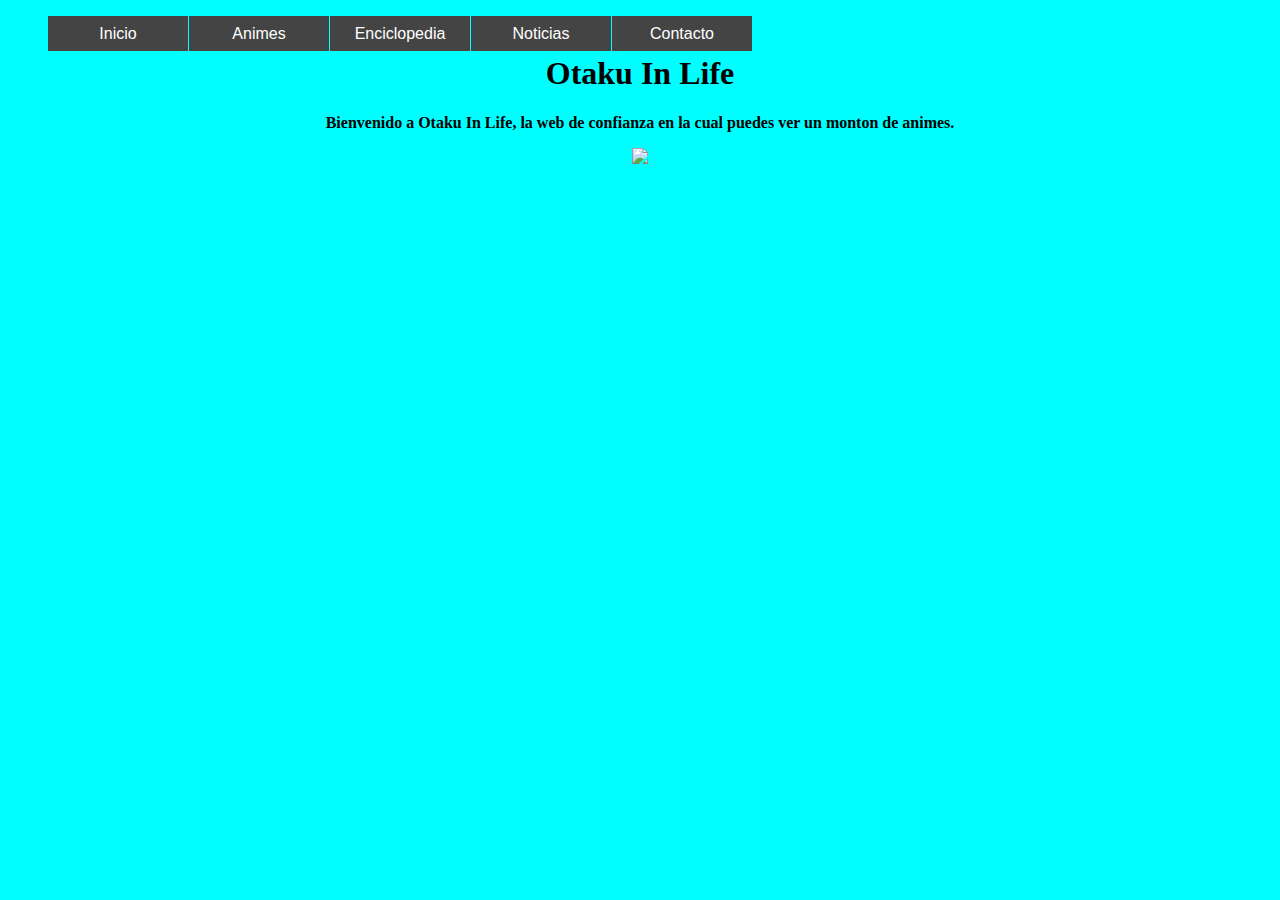
==== index.html @ d114ef81 "1" ====
<!DOCTYPE html>
<html>
<head lang="en"> 
	<meta charset="UTF-8">
		<link rel="icon" type="image/png" href="meliodas.png" />
    <title>Otaku In Life</title>
	<meta name="viewport" content="width=device-width, initial-scale=1">
	<link rel="stylesheet" href="style.css">
</head>
	
<body BGCOLOR=aqua>
	
	
	<label for="show-menu" class="show-menu">Desplegar Menu</label>
	<input type="checkbox" id="show-menu" role="button">
		<ul id="menu">
		<li><a href="index.html">Inicio</a></li>
			
			<li><a href="index2.html">Animes</a></li>
		
			<li><a href="#">Enciclopedia</a></li>
			</ul>
		<li><a href="#">Noticias</a></li>
		<li><a href="#">Contacto</a></li>
	</ul>
	
	<BR>
	
    <h1 ALIGN=center>Otaku In Life</h1>
    
    <p ALIGN=center>
        <b> Bienvenido a Otaku In Life, la web de confianza en la cual puedes ver un monton de animes.</b>
	</p>
    <p ALIGN=center>
    <IMG SRC="kirito.jpg">
        </p>
		</section>
	    
</body>

</html>
---- style.css ----
<style type="text/css">
ul {
	list-style-type:none;
	margin:0;
	padding:0;
	position: absolute;
}

li {
	display:inline-block;
	float: left;
	margin-right: 1px;
}

/*Estilo para los links*/
li a {
	display:block;
	min-width:140px;
	height: 35px;
	text-align: center;
	line-height: 35px;
	font-family:Helvetica, Arial, sans-serif;
	color: #fff;
	background: #444;
	text-decoration: none;
}

li:hover a {
	background: #72d9fb;
}

li:hover ul a {
	background: #e1e1e1;
	color: #222;
	height: 35px;
	line-height: 35px;
}

/*Hover para enlaces desplegados*/
li:hover ul a:hover {
	background: #2598c3;
	color: #fff;
}

/*Ocultar enlaces desplegables hasta que se necesiten*/
li ul {
	display: none;
}

/*Hacer vínculos desplegables verticales*/
li ul li {
	display: block;
	float: none;
}

li ul li a {
	width: auto;
	min-width: 100px;
	padding: 0 19px;
}

/*Visualizar el menú desplegable en hover*/
ul li a:hover + .hidden, .hidden:hover {
	display: block;
}

/*Estilos boton desplegar menu*/
.show-menu {
	font-family: "Helvetica Neue", Helvetica, Arial, sans-serif;
	font-weight:bold;
	text-decoration: none;
	color: #fff;
	background: #2598c3;
	text-align: center;
	padding: 7px 0;
	display: none;
}

input[type=checkbox]{
    display: none;
}

/*Mostrar menú cuando se marca la casilla de verificación invisible*/
input[type=checkbox]:checked ~ #menu{
    display: block;
}


/*Estilo responsivo ancho menor de 750px*/

@media screen and (max-width : 750px){
	/*Hacer que los vínculos desplegables aparezcan en línea*/
	ul {
		position: static;
		display: none;
	}
	/*Crear espacio vertical*/
	li {
		margin-bottom: 1px;
	}
	/*Todos los enlaces del menú de ancho completo*/
	ul li, li a {
		width: 100%;
	}

	.show-menu {
		display:block;
		cursor:pointer;
	}
}
</style>
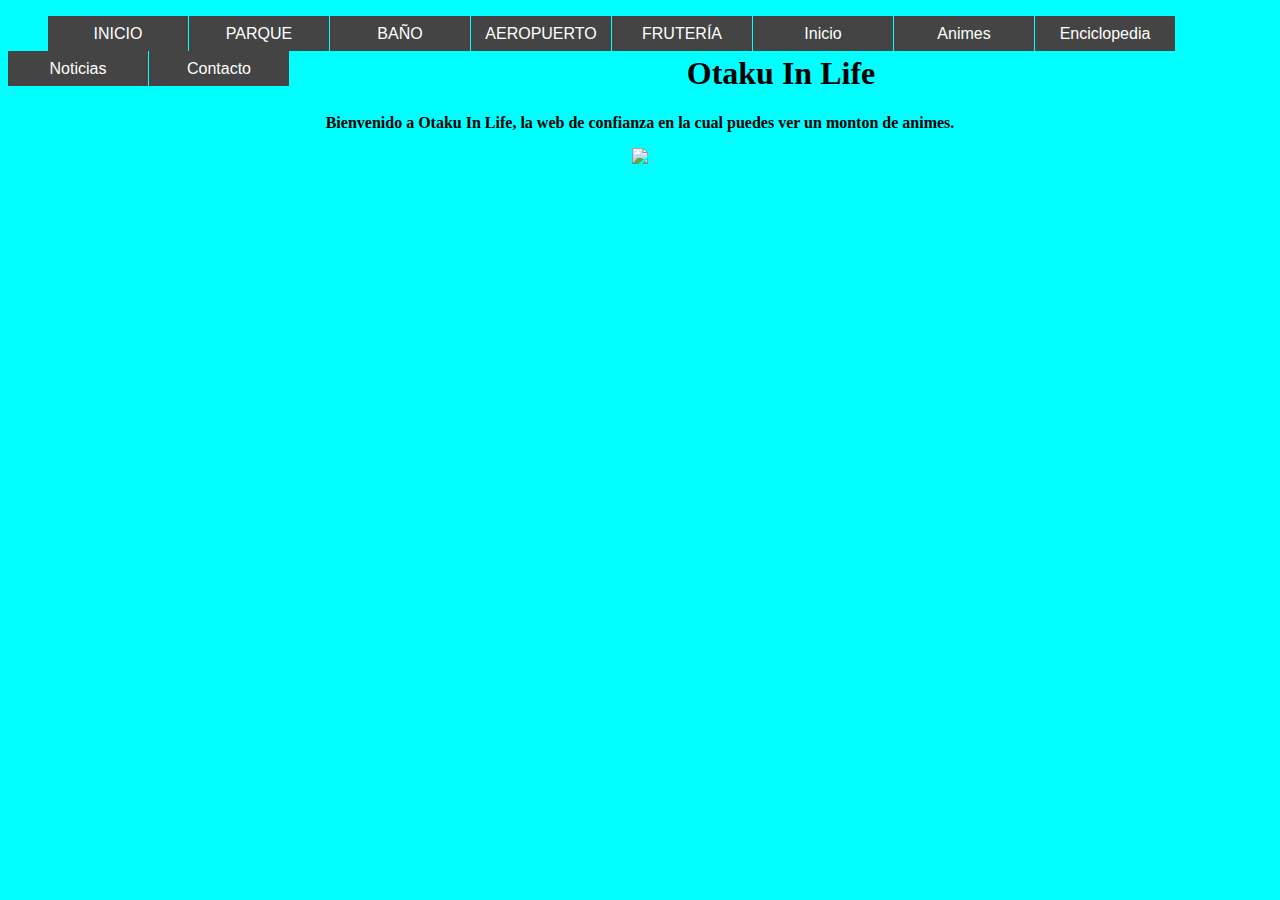
==== commit 3ae8ba68: "1" ====
--- a/index.html
+++ b/index.html
@@ -10,6 +10,40 @@
 	
 <body BGCOLOR=aqua>
 	
+	<nav>
+        <ul><!--
+            --><li><a href="#">
+            <i class="fa fa-fw fa-home fa-5x"></i>
+            <span class="borde"></span>
+            <span class="texto">INICIO</span>
+            </a>
+            </li><!--
+            --><li><a href="#">
+            <i class="fa fa-fw fa-bug fa-5x"></i>
+            <span class="borde"></span>
+            <span class="texto">PARQUE</span>
+            </a>
+            </li><!--
+            --><li><a href="#">
+            <i class="fa fa-fw fa-bath fa-5x"></i>
+            <span class="borde"></span>
+            <span class="texto">BAÑO</span>
+            </a>
+            </li><!--
+            --><li><a href="#">
+            <i class="fa fa-fw fa-plane fa-5x"></i>
+            <span class="borde"></span>
+            <span class="texto">AEROPUERTO</span>
+            </a>
+            </li><!--
+            --><li><a href="#">
+            <i class="fa fa-fw fa-apple fa-5x"></i>
+            <span class="borde"></span>
+            <span class="texto">FRUTERÍA</span>
+            </a>
+            </li><!--
+        --></ul>
+    </nav>
 	
 	<label for="show-menu" class="show-menu">Desplegar Menu</label>
 	<input type="checkbox" id="show-menu" role="button">
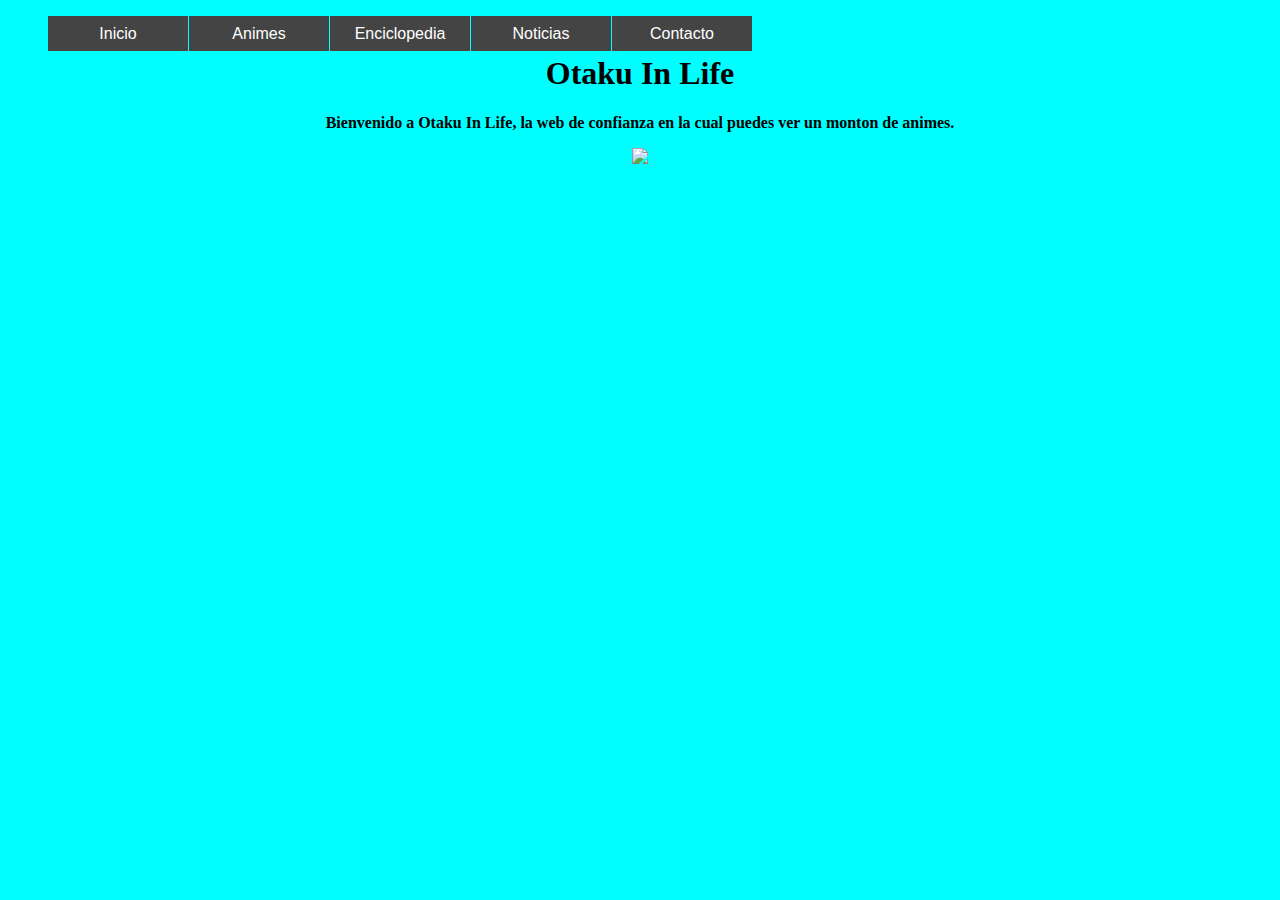
==== commit f53b7402: "1" ====
--- a/index.html
+++ b/index.html
@@ -9,41 +9,6 @@
 </head>
 	
 <body BGCOLOR=aqua>
-	
-	<nav>
-        <ul><!--
-            --><li><a href="#">
-            <i class="fa fa-fw fa-home fa-5x"></i>
-            <span class="borde"></span>
-            <span class="texto">INICIO</span>
-            </a>
-            </li><!--
-            --><li><a href="#">
-            <i class="fa fa-fw fa-bug fa-5x"></i>
-            <span class="borde"></span>
-            <span class="texto">PARQUE</span>
-            </a>
-            </li><!--
-            --><li><a href="#">
-            <i class="fa fa-fw fa-bath fa-5x"></i>
-            <span class="borde"></span>
-            <span class="texto">BAÑO</span>
-            </a>
-            </li><!--
-            --><li><a href="#">
-            <i class="fa fa-fw fa-plane fa-5x"></i>
-            <span class="borde"></span>
-            <span class="texto">AEROPUERTO</span>
-            </a>
-            </li><!--
-            --><li><a href="#">
-            <i class="fa fa-fw fa-apple fa-5x"></i>
-            <span class="borde"></span>
-            <span class="texto">FRUTERÍA</span>
-            </a>
-            </li><!--
-        --></ul>
-    </nav>
 	
 	<label for="show-menu" class="show-menu">Desplegar Menu</label>
 	<input type="checkbox" id="show-menu" role="button">
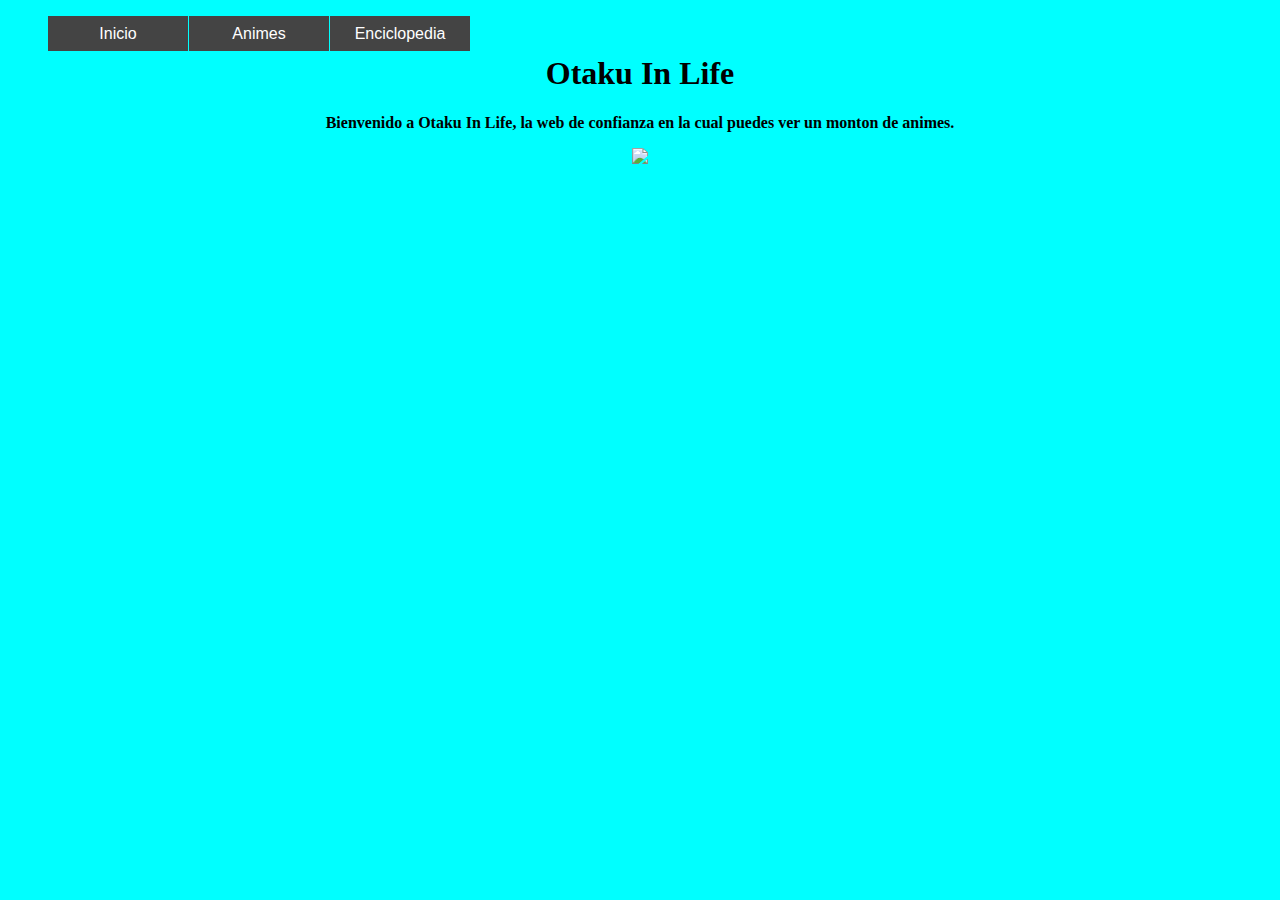
==== commit 9806a971: "1" ====
--- a/index.html
+++ b/index.html
@@ -2,7 +2,9 @@
 <html>
 <head lang="en"> 
 	<meta charset="UTF-8">
-		<link rel="icon" type="image/png" href="meliodas.png" />
+	<meta name="viewport" content="width=device=width, initial-scale=1, maximum-scale=1" />
+	<link rel="stylesheet" href="estilos.css">
+		<link rel="icon" type="image/png" href="animelogo.jpg" />
     <title>Otaku In Life</title>
 	<meta name="viewport" content="width=device-width, initial-scale=1">
 	<link rel="stylesheet" href="style.css">
@@ -17,10 +19,8 @@
 			
 			<li><a href="index2.html">Animes</a></li>
 		
-			<li><a href="#">Enciclopedia</a></li>
+			<li><a href="indexenciclopedia.html">Enciclopedia</a></li>
 			</ul>
-		<li><a href="#">Noticias</a></li>
-		<li><a href="#">Contacto</a></li>
 	</ul>
 	
 	<BR>
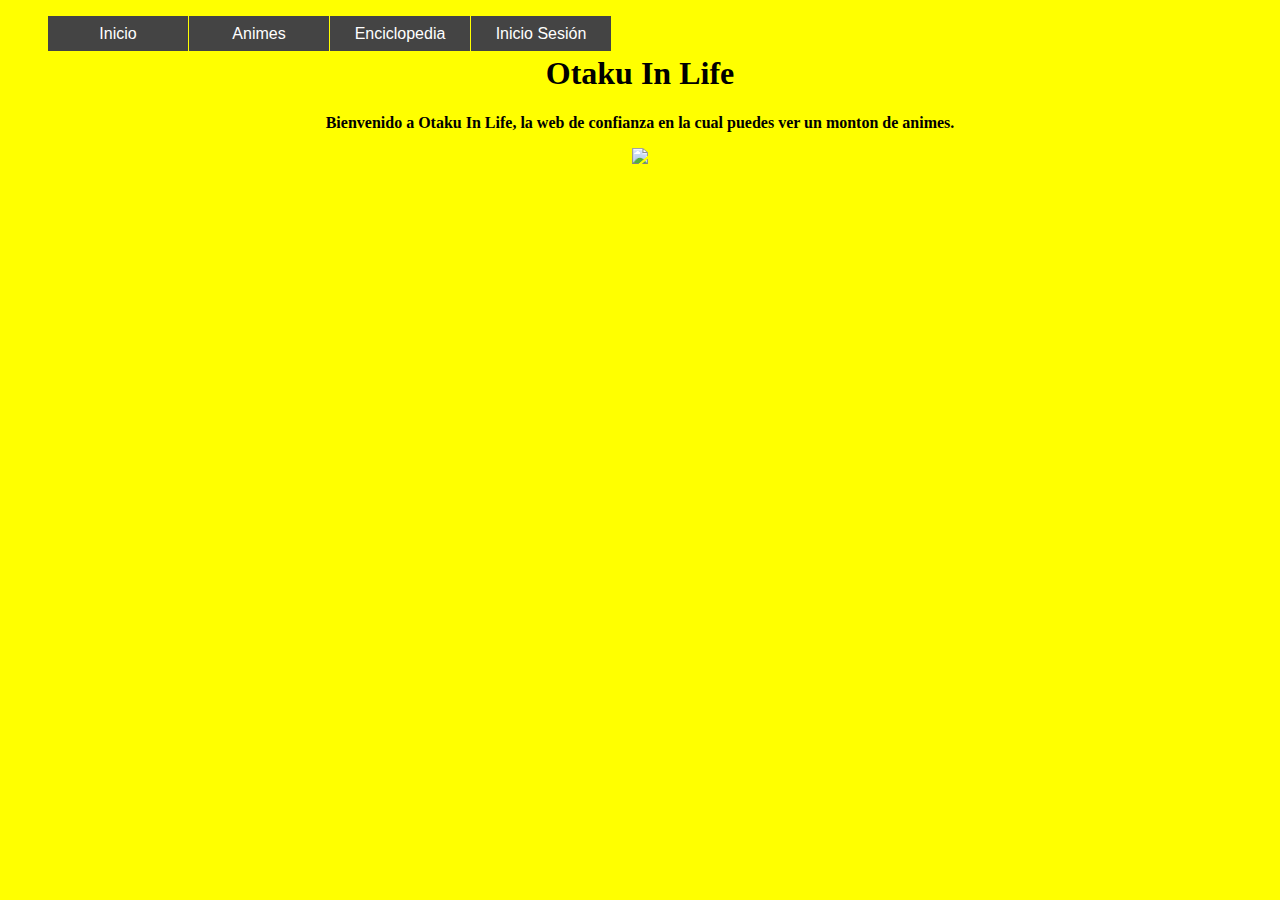
==== commit e4bfab81: "1" ====
--- a/index.html
+++ b/index.html
@@ -20,6 +20,8 @@
 			<li><a href="index2.html">Animes</a></li>
 		
 			<li><a href="indexenciclopedia.html">Enciclopedia</a></li>
+			
+			<li><a href="login.php">Inicio Sesión</a></li>
 			</ul>
 	</ul>
 	
@@ -30,6 +32,7 @@
     <p ALIGN=center>
         <b> Bienvenido a Otaku In Life, la web de confianza en la cual puedes ver un monton de animes.</b>
 	</p>
+		
     <p ALIGN=center>
     <IMG SRC="kirito.jpg">
         </p>
--- a/estilos.css
+++ b/estilos.css
@@ -0,0 +1,53 @@
+html {
+  /*font-size: 20px;*/
+}
+
+hr {
+  height: 3px;
+  background-color: red;
+}
+
+body{
+  background: #72d9fb;
+}
+
+section {
+ bakground: rgba(255,255,255,.6);
+ box-sizing:border-box;
+ font-size: .9em;
+ float: left;
+ margin; 1%;
+ padding 1em; 
+  }
+  
+  img {
+    max-width: 100%;
+    }
+
+@media (min-width: 360px){
+  body{
+    background: aqua;
+     } 
+     section {
+      width: 48%;
+     }
+}
+
+@media (min-width: 768px){
+  body{
+    background: red;
+     } 
+     section {
+      width: 31.33%;
+     }
+}
+
+@media (min-width: 1200px){
+  body{
+    background: yellow;
+     } 
+     section {
+      width: 23%;
+     }
+}
+
--- a/style.css
+++ b/style.css
@@ -1,4 +1,5 @@
 <style type="text/css">
+
 ul {
 	list-style-type:none;
 	margin:0;
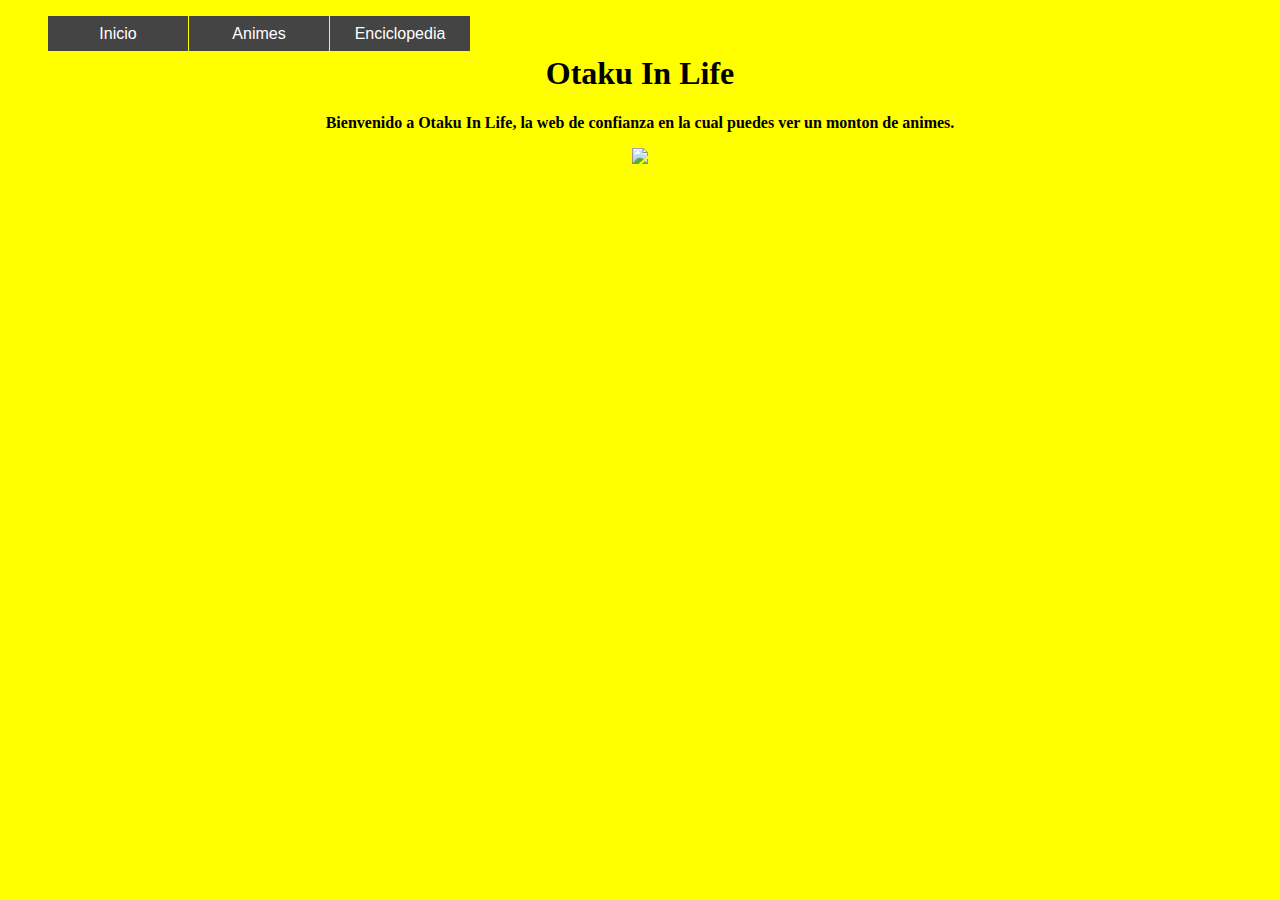
==== commit 2ef66297: "1" ====
--- a/index.html
+++ b/index.html
@@ -21,7 +21,6 @@
 		
 			<li><a href="indexenciclopedia.html">Enciclopedia</a></li>
 			
-			<li><a href="login.php">Inicio Sesión</a></li>
 			</ul>
 	</ul>
 	
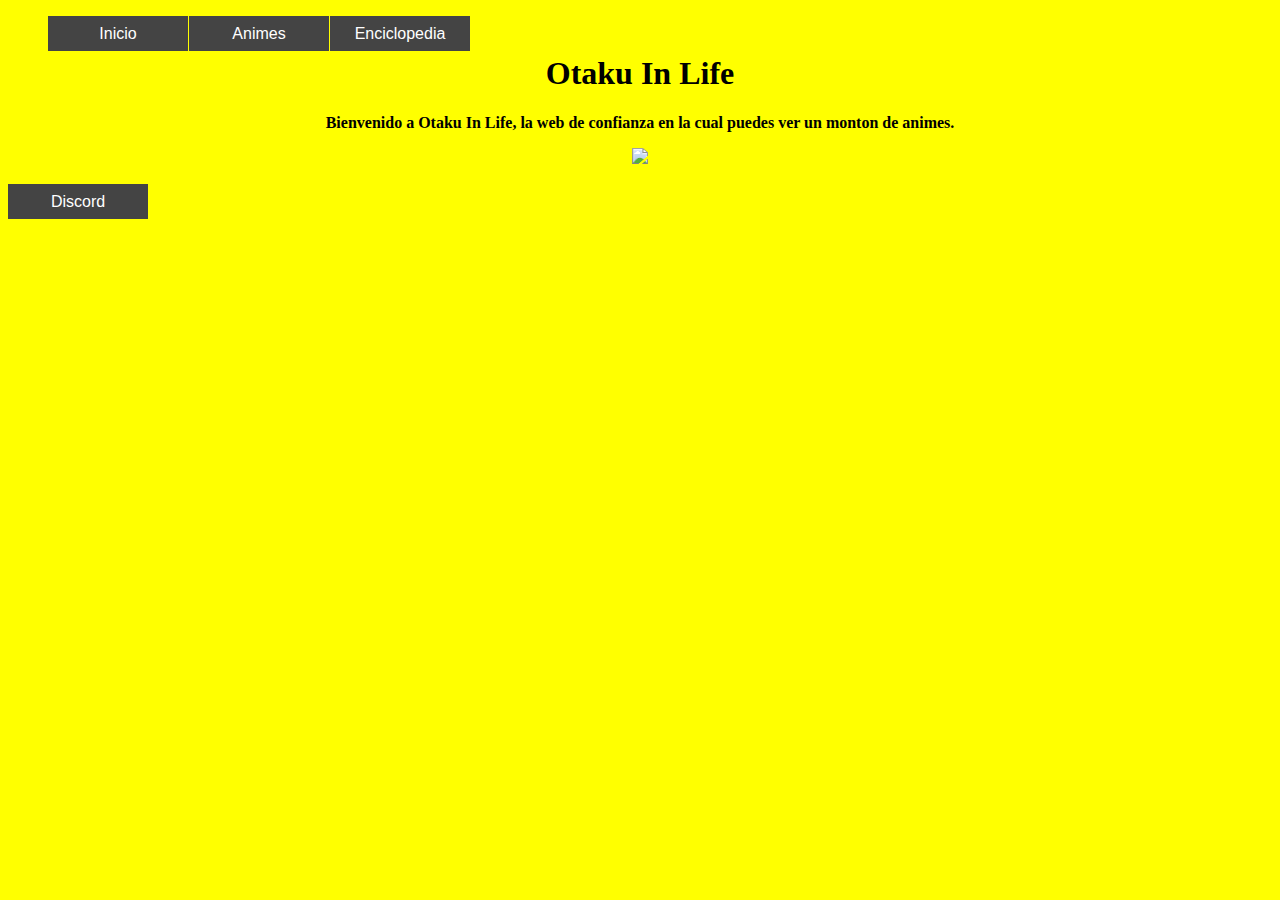
==== commit cdeab019: "1" ====
--- a/index.html
+++ b/index.html
@@ -36,6 +36,8 @@
     <IMG SRC="kirito.jpg">
         </p>
 		</section>
+	<li><a href="https://discord.gg/GNkFjht">Discord</a></li>
+	
 	    
 </body>
 
--- a/estilos.css
+++ b/estilos.css
@@ -51,3 +51,27 @@
      }
 }
 
+@media video {
+    width:100%;
+}
+
+/* Podemos eliminar este estilo si no queremos que se adapte al ancho máximo */
+.delimitador{
+    width:560px;    /* Ancho máximo */
+    margin:auto;    /* Centramos el vídeo */
+}
+/* El contenedor con el padding-top crea el tamaño del vídeo */
+.contenedor{
+    height:0px;
+    width:100%;
+    padding-top:56.25%; /* Relación: 16/9 = 56.25% */
+    position:relative;
+}
+/* El iframe se adapta al tamaño del contenedor */
+.contenedor iframe{
+    position:absolute;
+    height:100%;
+    width:100%;
+    top:0px;
+    left:0px;
+}
